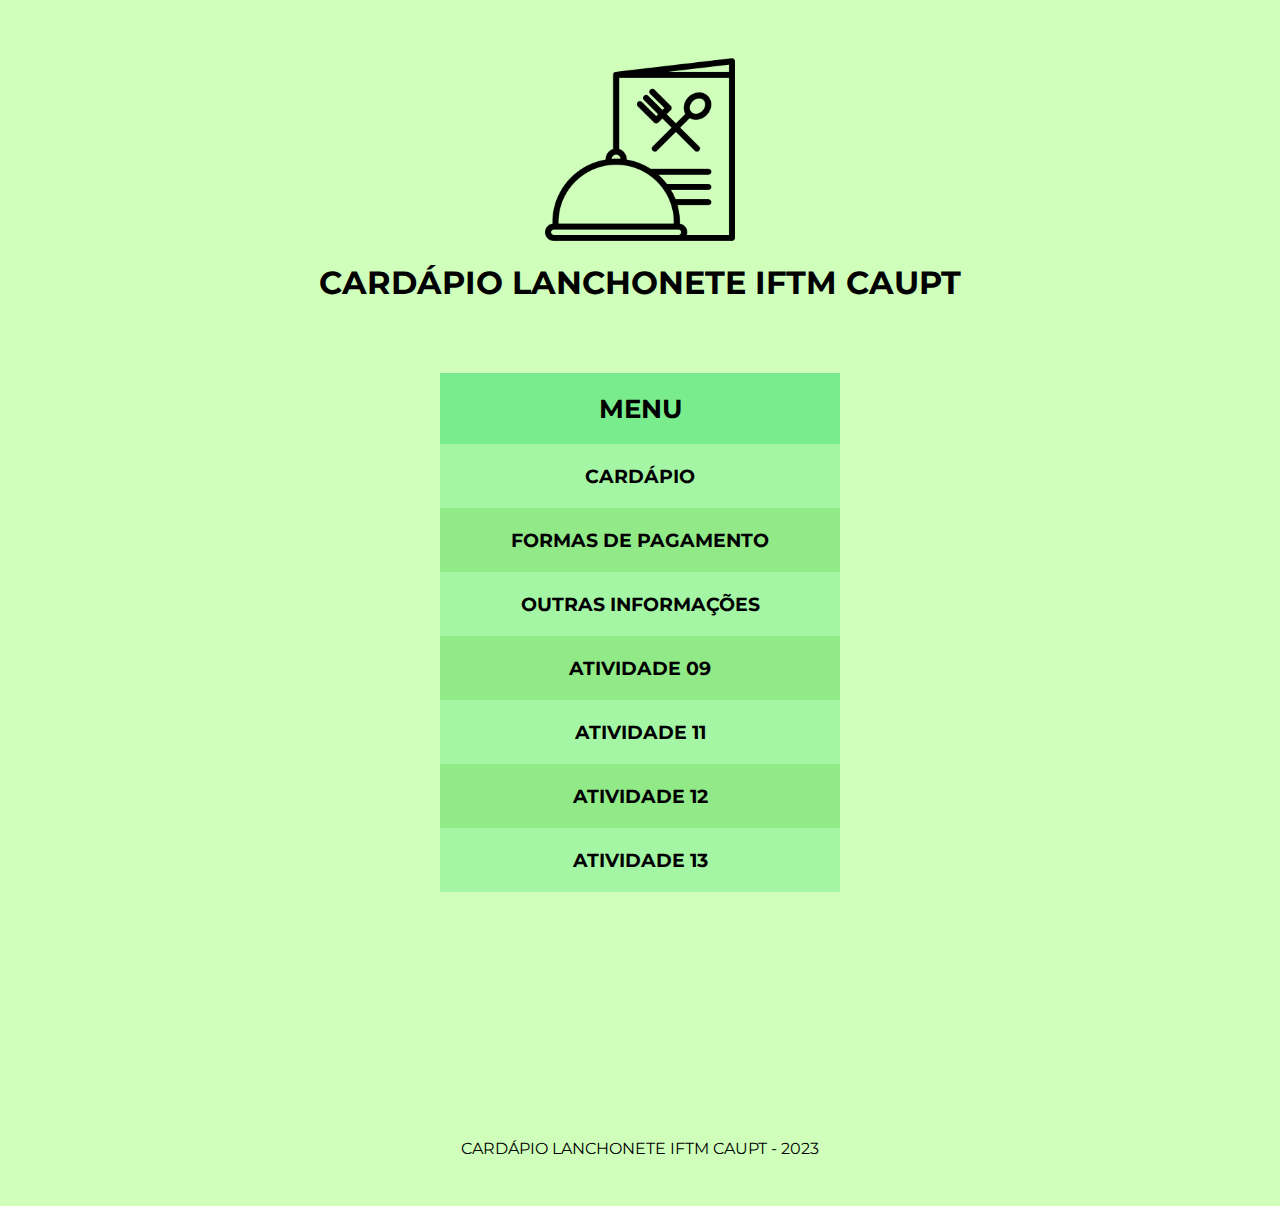
==== index.html @ a3716051 "Add files via upload" ====
﻿<!DOCTYPE html>
<html lang="pt-br">
    <head>
        <meta charset="UTF-8">
        <title>CARDÁPIO LANCHONETE IFTM CAUPT</title>
       
        <link rel="stylesheet" href="style.css">
        <link href="https://fonts.googleapis.com/css2?family=Montserrat&display=swap" rel="stylesheet">
        <style>

        </style>
    </head>
    <body>
        <header>
			<img id="icon" src="tl.png">
            <h1 class="titulo-principal">CARDÁPIO LANCHONETE IFTM CAUPT</h1> 
        </header>
        <body>

            <div class="box">
                <div class="menu">MENU</div>
                <div class="item"><a href="Cardapio.html">CARDÁPIO</a></div>
                <div class="item"><a href="Formas de Pagamento.html">FORMAS DE PAGAMENTO</a></div>
                <div class="item"><a href="Outras Informacoes.html">OUTRAS INFORMAÇÕES</a></div>
                <div class="item"><a href="Atividade09.html">ATIVIDADE 09</a></div>
                <div class="item"><a href="Atividade11.html">ATIVIDADE 11</a></div>
                <div class="item"><a href="Atividade12.html">ATIVIDADE 12</a></div>
                <div class="item"><a href="Atividade13.html">ATIVIDADE 13</a></div>
            </div>
    </body>
    <footer>
        <p class="copyright">CARDÁPIO LANCHONETE IFTM CAUPT - 2023</p>
    </footer>
</html>
---- style.css ----
/*    aa  */
body {
  font-family: 'Montserrat', sans-serif;
  background-color: #cfffbb;
  justify-content: center;
  align-items: center;
}


header {
  background: #cfffbb;
  padding: 50px 0;
  
}

#icon {
  margin-top: 7%;
 width: 15%;
 margin: auto;
 display: block;
}

/*    ========================================================    */

.MENU {
  text-align: center;
 font-size: 125%;
}

.titulo-principal {
  text-align: center;
  }


.listamenu {
  text-align: center;
  list-style-type: none;
  font-size: 120%; 
}


.lista_menu {
  
  margin-top: -1%;
  display:inline-block;
  justify-content: center;
  list-style-type: none;
  padding: 0;
  font-size: 120%;
  
}



.titulo-centralizado {
  text-align: center;
  justify-content: center;
  font-weight: bolder;
  }


  nav a {
    text-transform: uppercase;
    color: #000000;
    font-weight: bold;
    font-style: 22px;
    text-decoration: none;
  }

  nav li {
    padding-top: 3%;
     margin: 0 0 0 0px;
     
  }
  
  .caixa {
    position: relative;
    width: 940px;
    margin: 0 auto;
  }

   /* =========== CAIXA DO MENU ==============   */
  .box {
    width: 400px;
    height: 200px;
    margin: 0 auto;
    flex-direction: column;
    justify-content: center;
    align-items: center;
    text-align: center;
}

.menu {
    background-color: #79ed8e;
    color: #000000;
    padding: 20px;
    font-size: 160%; 
    font-weight: bolder;
}

.item { 
    background-color: #a4f6a4; /*  ATIVIDADE 13 */
    color: #000000;
    padding: 20px;
    font-size: 120%; 
    font-weight: bolder;
}

.item:nth-child(2) {
    background-color: #a4f6a4; /*CARDAPIO */
}

.item:nth-child(3) {
    background-color: #91e987; /* FORMAS PAGAMENTO */
}

.item:nth-child(4) {
  background-color: #a4f6a4; /*OUTRAS INFORMACOES  */
}

.item:nth-child(5) {
  background-color: #91e987; /*ATIVIDADE 09 */
}

.item:nth-child(6) {
  background-color: #a4f6a4; /*ATIVIDADE 11 */
}
.item:nth-child(7) {
  background-color: #91e987; /*ATIVIDADE 12 */
}
.item a {
    text-decoration: none;
    color: #000000;
}
/*    
======  PAGINA DO CARDAPIO =========    
  
.ALIMENTOS {
  font-weight: bold;
  background: #cfffbb;
  padding: 35%;
  padding-top: 0%;
  margin-left: -1%;
 width: 70%; /*   isso aqui é pra nao ter quebra de linha automatica MASS DEIXOU UM ESPACAO NA DIREITA DA PAG  E FEZ O TITULO ALIMENTOS IR PRA DIREITA TB  
}

.BEBIDAS {
  font-weight: bold;
  background: #cfffbb;
  padding: 35%;
  margin-top: -67%;

}
*/

/*    ======  PAGINA DO CARDAPIO =========    */
table {
	margin: 20px 0 40px;
  
}


thead {
	background: #555555;
	color: white;
	font-weight: bold;
}

td, th {
	border: 1px solid #000000;
	padding: 8px 10px;
}


.tabela-centralizada {
  margin-left: auto;
  margin-right: auto;
}

/*    ======  PAGINA DE FORMAS DE PAGAMENTO =========    */
.FORMASPAGAMENTO {
  font-weight: bold;
  background: #cfffbb;
  padding: 40%;
  padding-top: 0%;
  line-height: 200%;
 
}
/*    ======  PAGINA DE FORMAS DE OUTRAS INFORMACOES =========    */

/*    aa  */

/*    =======   PAGINA DA ATIVIDADE 09 ========    */

form {
  margin: 40px 0;
}


form label, form p, .prefere { /* o prefere é pra descentralizar o "como prefere nosso contato?" */
  display: block;
  font-size: 20px;
  margin: 0 0 10px;
  text-align: left;
}


.input-padrao {
  display: block;
  margin: 0 0 20px;
  padding: 10px 20px;
  width: 50%;
}

.checkbox {

  margin: 20px 0;
}
footer {
	text-align: center;
  margin-top: 40%;
	padding: 40px;
	
}


.copyright {
	color: #000000;
	font-size: 16px;
	margin: 20px 0 0 0;

}

/*    =======   PAGINA DA ATIVIDADE 10 ========    */

main {
	width: 940px;
	margin: 0 auto;
}

form {
	margin: 40px 0;
}

form label, form legend {
	display: block;
	text-align: left;
	font-size: 20px;
	margin: 0 0 10px;
}

.input-padrao {
	display: block;
	margin: 0 0 20px;
	padding: 10px 20px;
	width: 50%
}

.checkbox {
	margin: 20px 0;
}

.enviar {
	width: 20%;
	padding: 15px 0;
	background: orange;
	color: white;
	font-weight: bold;
	font-size: 18px;
	border: none;
	border-radius: 5px;
	transition: 1s all;
	cursor: pointer;
}

.enviar:hover {
	background: darkorange;
	transform: scale(1.2);
}

/*    ==========================================    */
/*    =======   PAGINA DA ATIVIDADE 12 ========    */
/*    ==========================================    */
main {
  width: 940px;
  margin: 0 auto;
}


form {
  margin: 40px 0;
}


form label, form legend {
  display: block;
  text-align: left;
  font-size: 20px;
  margin: 0 0 10px;
}


.input-padrao {
  display: block;
  margin: 0 0 20px;
  padding: 10px 20px;
  width: 50%
}


.checkbox {
  margin: 20px 0;
}


.enviar {
  width: 20%;
  padding: 15px 0;
  background: orange;
  color: white;
  font-weight: bold;
  font-size: 18px;
  border: none;
  border-radius: 5px;
  transition: 1s all;
  cursor: pointer;
}


.enviar:hover {
  background: darkorange;
  transform: scale(1.2);
}


table {
  margin: 20px 0 40px;
}


thead {
  background: #555555;
  color: white;
  font-weight: bold;
}


td, th {
  border: 1px solid #000000;
  padding: 8px 10px;
}


.mapa{
  text-align: center;
 
  padding: 3em 30px;
  background: linear-gradient(#cfffbb,#58c96c);
}


.video {
  text-align: center;
  
  background: linear-gradient(360deg, #cfffbb, #58c96c);
}

/*    ==========================================    */
/*    =====   PAGINA DA ATIVIDADE 13 e 14 ======    */
/*    ==========================================    */

.titulo-beneficios{
  font-size: 130%;

}


.titulo-beneficios:first-letter {
  font-size: 1.3em;
  color:#58c96c;
}


.titulo-beneficios:before {
content: "> "
}


.titulo-beneficios:after {
content: "!"
}




.beneficios {
 
  text-align: center;
  list-style-type: none;
  box-shadow: inset 0 0 30px #108708;
 
}


.lista-bene {
  text-align: left;
  display:inline-block;
  list-style-type: none;
  padding: 0;
  font-size: 110%;
  
}

.itens-bene {
  font-style: italic;
}


.itens-bene:first-child {
font-weight: bold;
}


.itens-bene:before {
  content:" 🍆"
}


main > p {
  background: #58c96c;
}


.fusquinha {
  margin: auto;
 display: block;
  width: 5%;
}

.fusquinha + p {
  background: #cfffbb;
}


.fusquinha ~ p {
  background: #58c96c;
}


#icon13 {
  margin-top: 7%;
 width: 15%;
 margin: auto;
 display: block;
}
.icon13 {
  width: 15%;
  margin: auto;
  display: block;
  opacity: 0.3;
  transition: 1000ms;  /* testar transition dentro do hover */
  box-shadow: 6px 6px 3px 7px #000000, -4px -4px rgb(12, 187, 26), -12px 12px 12px rgb(20, 129, 8);
}


.icon13:hover {
  opacity: 1;


}
nav {
	position: absolute;
	top: 90px;
	right: 50px;
}

nav li {
	display: inline;
	margin: 0 0 0 15px;
}

nav li ul {
	position: absolute;
	top: 30px;
	left: 230px;
	padding: 0px 0px;
	background-color: #FFFFFF;
	display: none; 
}

nav li:hover ul {display: block;}

nav li ul li {
	display: block;
	width: 200px;
}

/*    ==========================================    */
/*  */
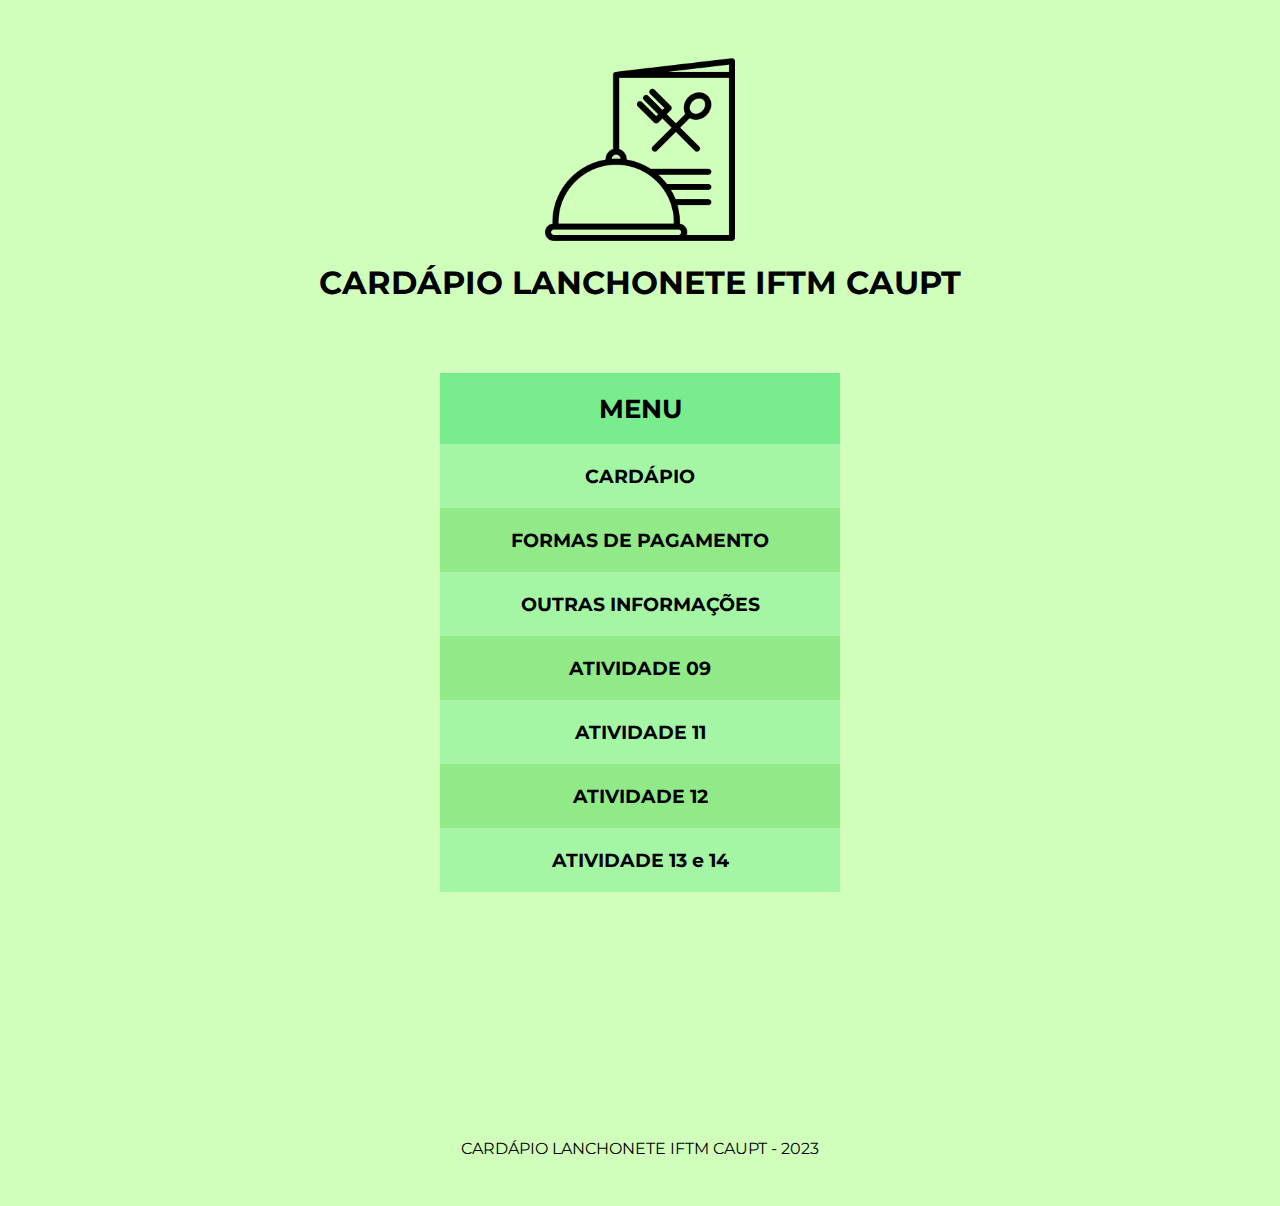
==== commit eb4f6bda: "Update index.html" ====
--- a/index.html
+++ b/index.html
@@ -25,7 +25,7 @@
                 <div class="item"><a href="Atividade09.html">ATIVIDADE 09</a></div>
                 <div class="item"><a href="Atividade11.html">ATIVIDADE 11</a></div>
                 <div class="item"><a href="Atividade12.html">ATIVIDADE 12</a></div>
-                <div class="item"><a href="Atividade13.html">ATIVIDADE 13</a></div>
+                <div class="item"><a href="Atividade13.html">ATIVIDADE 13 e 14</a></div>
             </div>
     </body>
     <footer>
